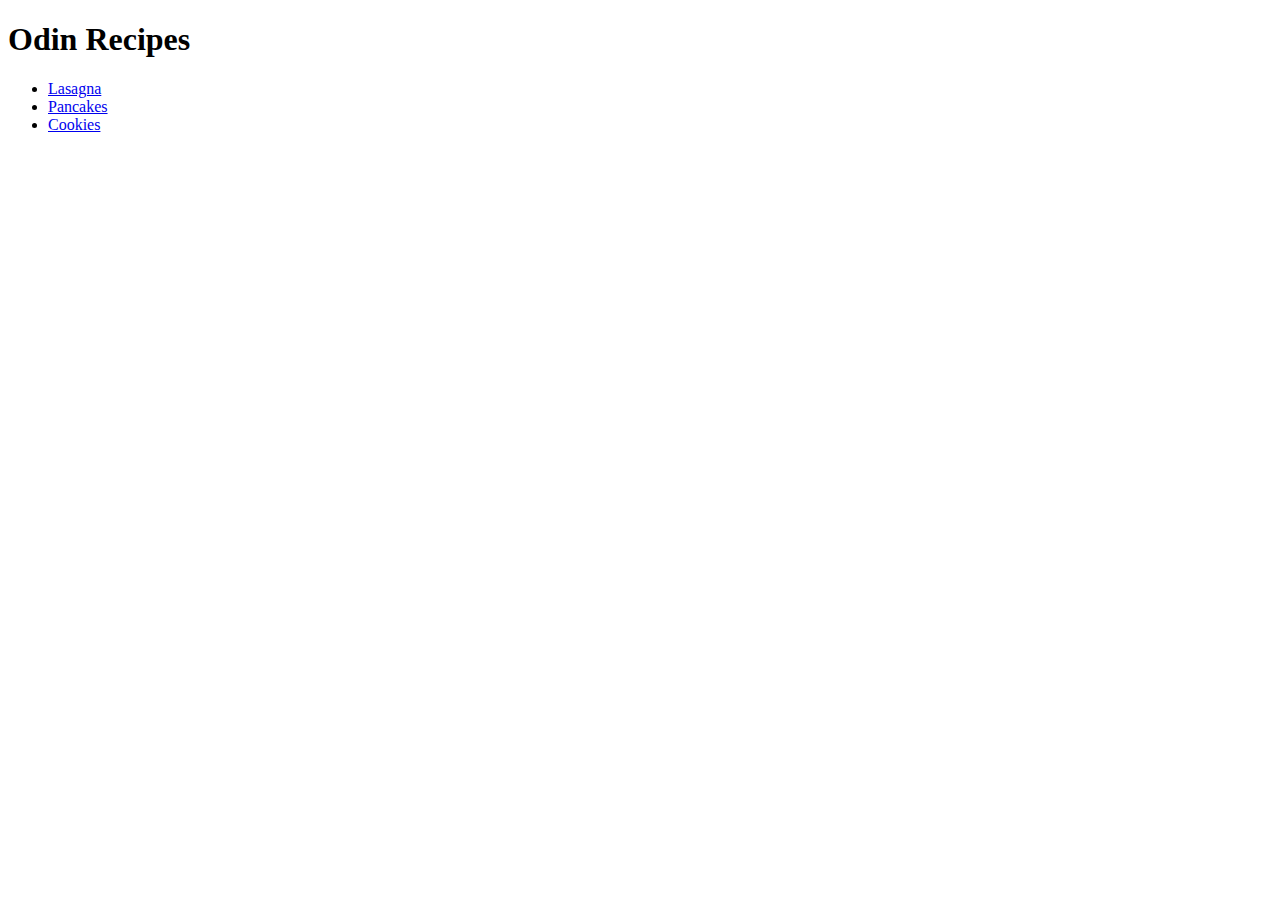
==== index.html @ 6d20a0aa "Initial commit with index.html and recipe templates for cookies, lasagna, and pancakes." ====
<!DOCTYPE html>
<html lang="en">
<head>
    <meta charset="UTF-8">
    <meta name="viewport" content="width=device-width, initial-scale=1.0">
    <title>Odin Recipes</title>
</head>
<body>
    <h1>Odin Recipes</h1>
    <ul>
        <li><a href="./recipes/lasagna.html">Lasagna</a></li>
        <li><a href="./recipes/pancakes.html">Pancakes</a></li>
        <li><a href="./recipes/cookies.html">Cookies</a></li>
    </ul>
</body>
</html>
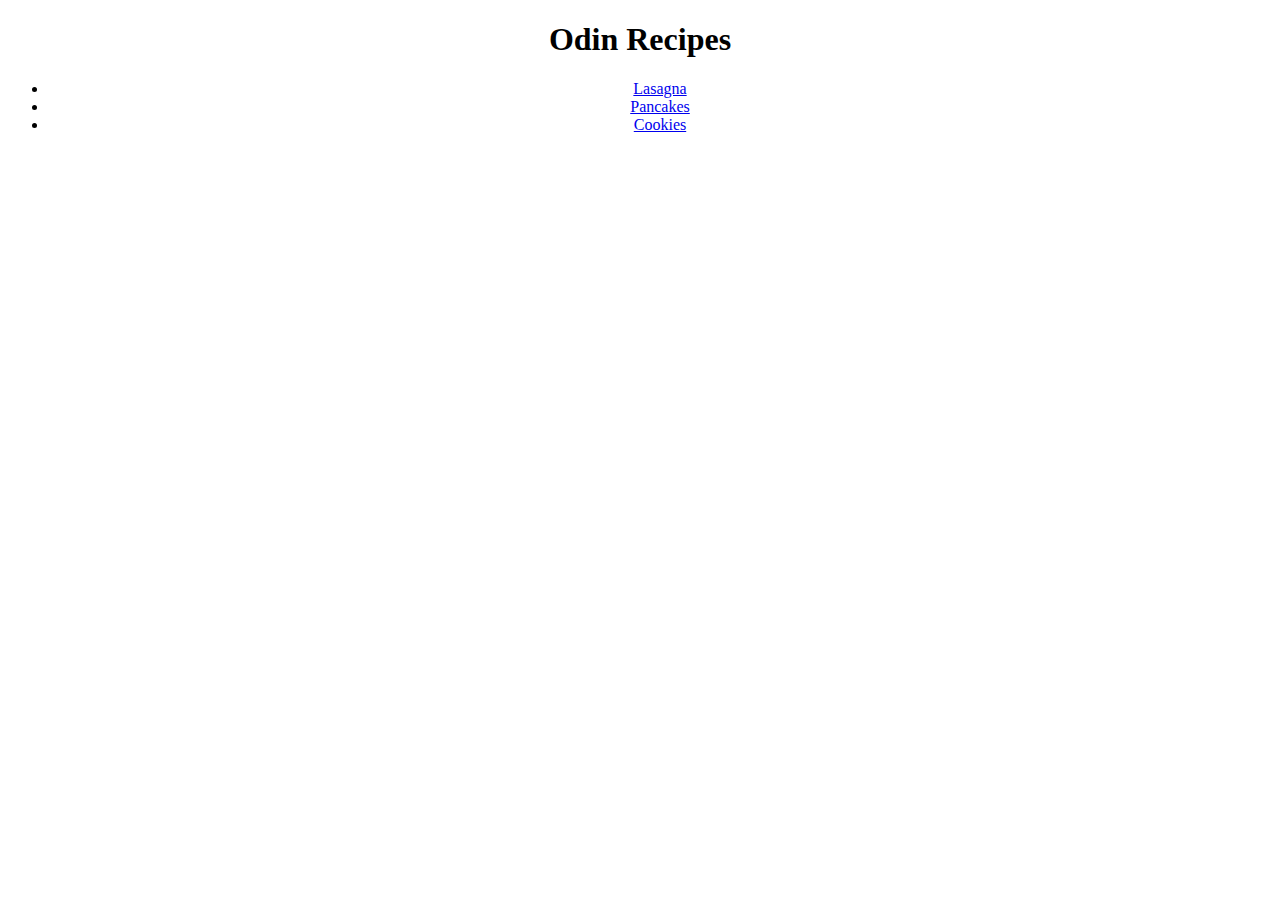
==== commit 24c86e66: "Create styles.css Link to styles.css in index.html, cookies.html, lasagna.html, pancakes.html" ====
--- a/index.html
+++ b/index.html
@@ -4,6 +4,7 @@
     <meta charset="UTF-8">
     <meta name="viewport" content="width=device-width, initial-scale=1.0">
     <title>Odin Recipes</title>
+    <link rel="stylesheet" href="styles.css">
 </head>
 <body>
     <h1>Odin Recipes</h1>
--- a/styles.css
+++ b/styles.css
@@ -0,0 +1,3 @@
+body {
+    text-align: center;
+}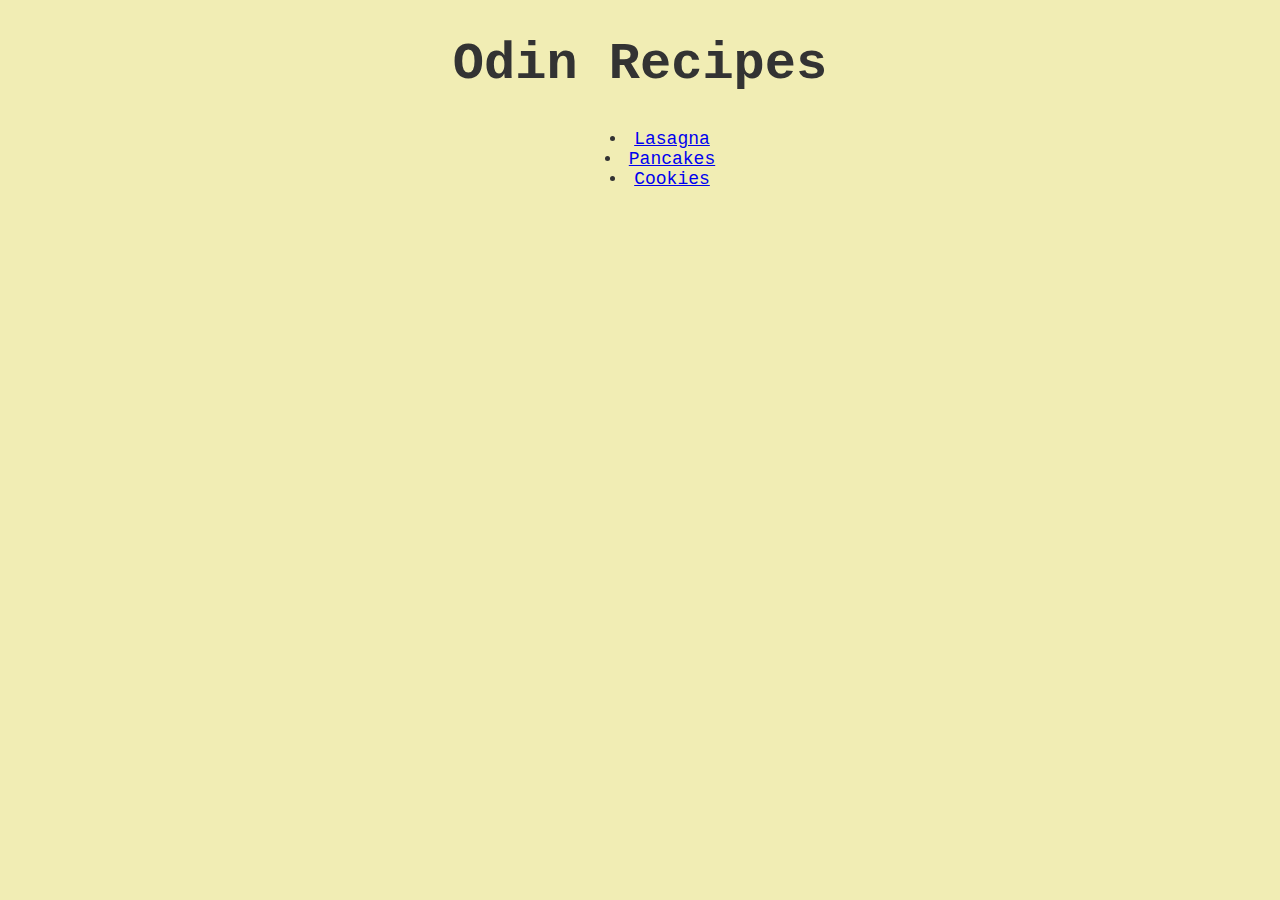
==== commit 23aab133: "Add basic styles including font properties, background color, and text alignment. Add image sizes." ====
--- a/index.html
+++ b/index.html
@@ -8,7 +8,7 @@
 </head>
 <body>
     <h1>Odin Recipes</h1>
-    <ul>
+    <ul class="recipe-list">
         <li><a href="./recipes/lasagna.html">Lasagna</a></li>
         <li><a href="./recipes/pancakes.html">Pancakes</a></li>
         <li><a href="./recipes/cookies.html">Cookies</a></li>
--- a/styles.css
+++ b/styles.css
@@ -1,3 +1,29 @@
 body {
     text-align: center;
+    background-color: #f1edb4;
+    font-family: 'Courier New', Courier, monospace;
+    font-size: 18px;
+    color: #333;
+}
+
+h1 {
+    font-size: 52px;
+}
+
+h2 {
+    font-size: 36px;
+}
+
+img {
+    width: 500px;
+    height: auto;
+}
+
+li {
+    text-align: left;
+}
+
+.recipe-list li{
+    text-align: center;
+    list-style-position: inside;
 }